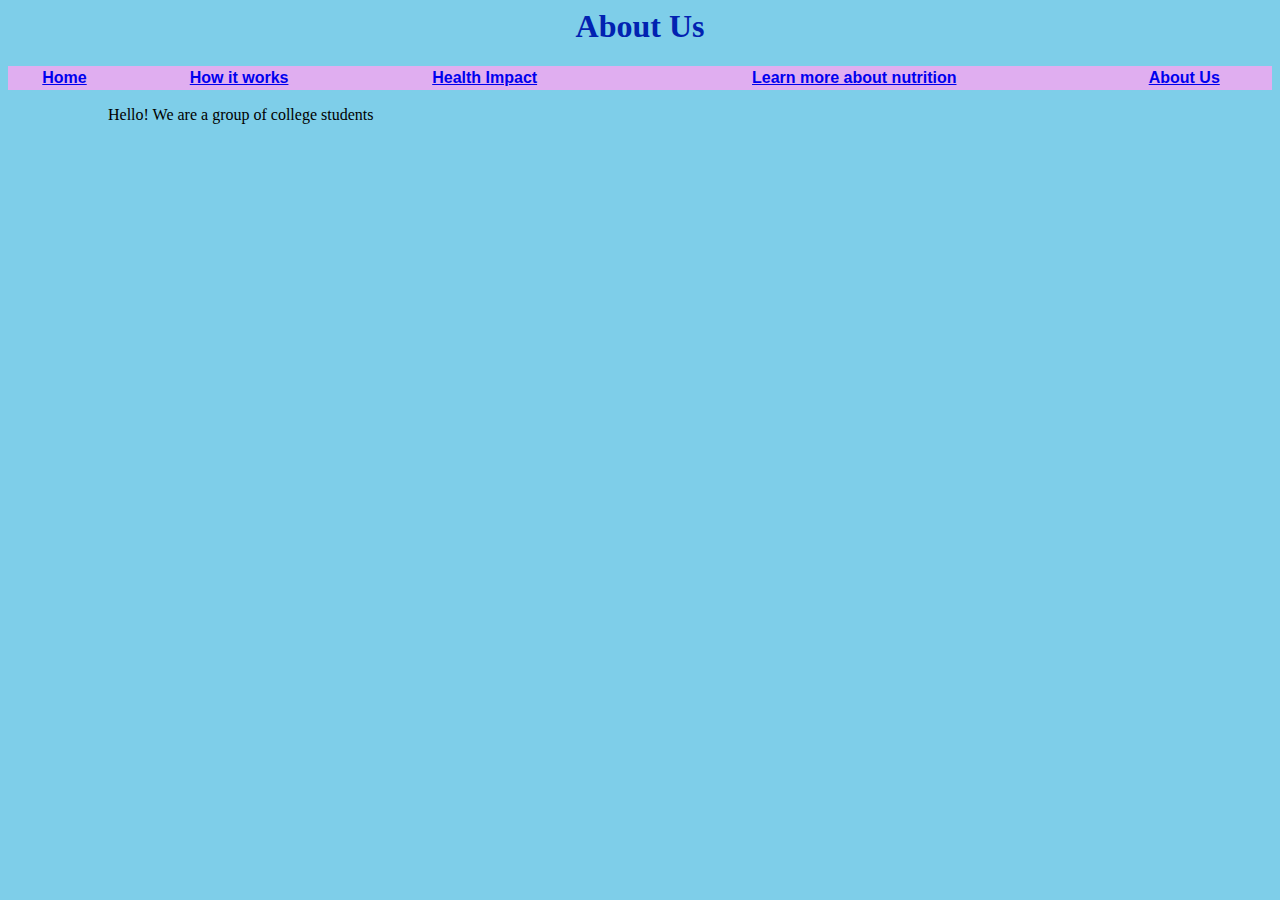
==== aboutus.html @ 21a06381 "updating and adding content" ====
<html>
    <head>
        <title>
            About Us
        </title>
        <link rel="stylesheet" href="./main.css">
    </head>
    <body>
        <h1 style="color: rgb(2, 34, 177); text-align: center">
            About Us
        </h1>
        <div class="tlb">
            <table style="width:100%">
                    <tr>
                      <th>
                        <a href="index.html">Home</a>
                      </th>
                      <th>
                        <a href="howitworks.html">How it works</a>
                      </th>
                      <th>
                        <a href="healthimpact.html">Health Impact</a>
                      </th>
                      <th>
                        <a href="contactadietican.html">Learn more about nutrition</a>
                      </th>
                      <th>
                        <a href="aboutus.html">About Us</a>
                      </th>
                    </tr>
            </table>
        </div>
        <div class="intro">
            <p>
                Hello! We are a group of college students 
            </p>
        </div>
    </body>
</html>
---- main.css ----
body {
    background-color: rgb(126, 206, 233);
  }
.tlb {
    font-family: sans-serif;
    background-color: rgb(224, 174, 240)
}
.pic {
    display: block;
  margin-left: auto;
  margin-right: auto;
  text-align: center;
  width: 100%;
}
.def{
  margin-left: 100px;
  margin-right: 100px;
}
.intro{
  margin-left: 100px;
  margin-right: 100px;
}
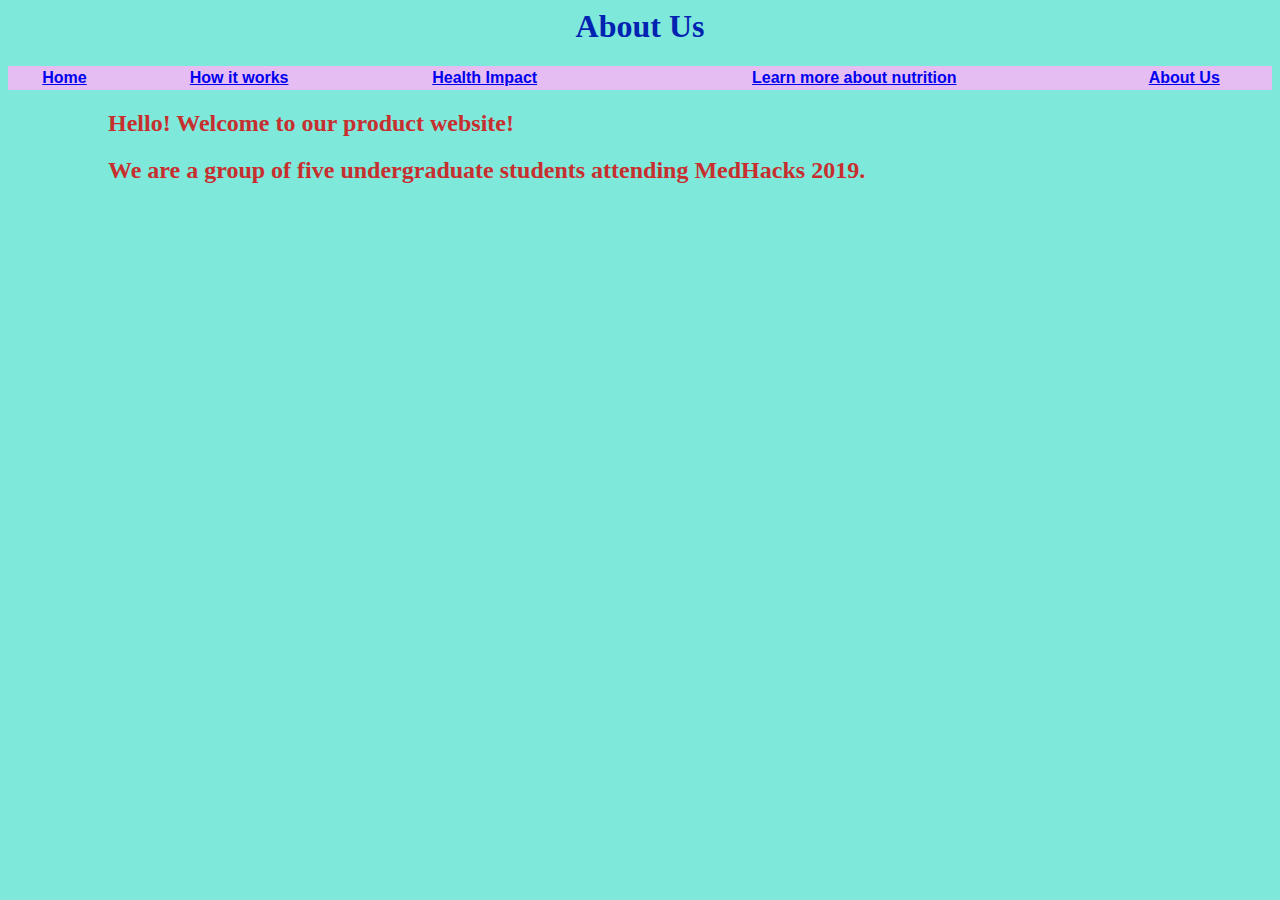
==== commit 255f5dfe: "updating" ====
--- a/aboutus.html
+++ b/aboutus.html
@@ -31,9 +31,13 @@
             </table>
         </div>
         <div class="intro">
-            <p>
-                Hello! We are a group of college students 
-            </p>
+            <h2>
+                Hello! Welcome to our product website!
+            </h2>
+            <h2>
+                We are a group of five undergraduate students attending MedHacks 2019. 
+            </h2>
+
         </div>
     </body>
 </html>--- a/main.css
+++ b/main.css
@@ -1,9 +1,9 @@
 body {
-    background-color: rgb(126, 206, 233);
+    background-color: rgb(126, 233, 219);
   }
 .tlb {
     font-family: sans-serif;
-    background-color: rgb(224, 174, 240)
+    background-color: rgb(229, 189, 243)
 }
 .pic {
     display: block;
@@ -19,4 +19,5 @@
 .intro{
   margin-left: 100px;
   margin-right: 100px;
+  color: rgb(199, 47, 47)
 }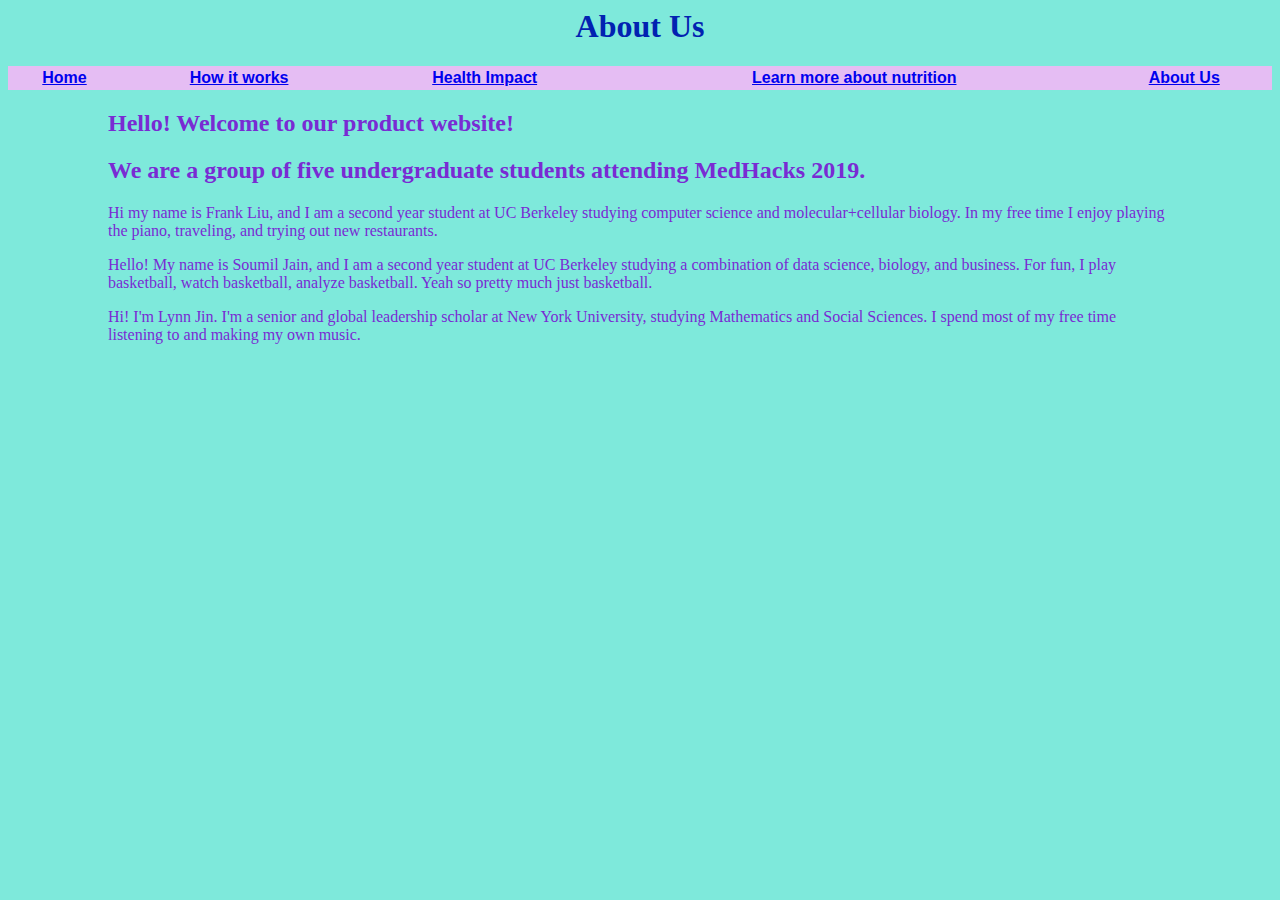
==== commit 9aecf1dd: "updating aboutus" ====
--- a/aboutus.html
+++ b/aboutus.html
@@ -37,7 +37,15 @@
             <h2>
                 We are a group of five undergraduate students attending MedHacks 2019. 
             </h2>
-
+            <p>
+              Hi my name is Frank Liu, and I am a second year student at UC Berkeley studying computer science and molecular+cellular biology. In my free time I enjoy playing the piano, traveling, and trying out new restaurants.
+            </p>
+            <p>
+              Hello! My name is Soumil Jain, and I am a second year student at UC Berkeley studying a combination of data science, biology, and business. For fun, I play basketball, watch basketball, analyze basketball. Yeah so pretty much just basketball.
+            </p>
+            <p>
+              Hi! I'm Lynn Jin. I'm a senior and global leadership scholar at New York University, studying Mathematics and Social Sciences. I spend most of my free time listening to and making my own music.
+            </p>
         </div>
     </body>
 </html>--- a/main.css
+++ b/main.css
@@ -19,5 +19,5 @@
 .intro{
   margin-left: 100px;
   margin-right: 100px;
-  color: rgb(199, 47, 47)
+  color: rgb(121, 43, 211)
 }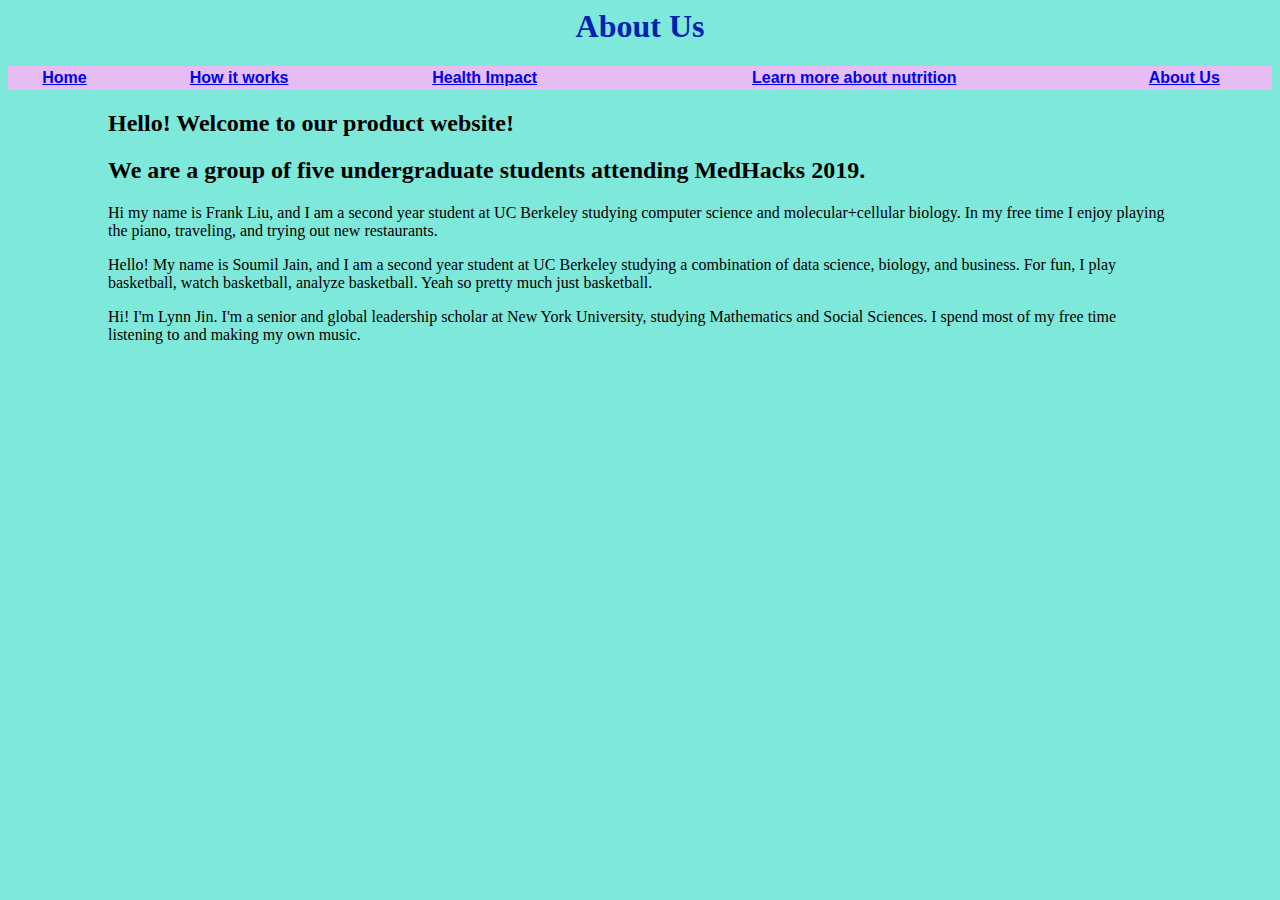
==== commit 896b2aa8: "fix spelling" ====
--- a/aboutus.html
+++ b/aboutus.html
@@ -22,7 +22,7 @@
                         <a href="healthimpact.html">Health Impact</a>
                       </th>
                       <th>
-                        <a href="contactadietican.html">Learn more about nutrition</a>
+                        <a href="contactandietitian.html">Learn more about nutrition</a>
                       </th>
                       <th>
                         <a href="aboutus.html">About Us</a>
--- a/main.css
+++ b/main.css
@@ -19,5 +19,5 @@
 .intro{
   margin-left: 100px;
   margin-right: 100px;
-  color: rgb(121, 43, 211)
+  color: rgb(0, 0, 0)
 }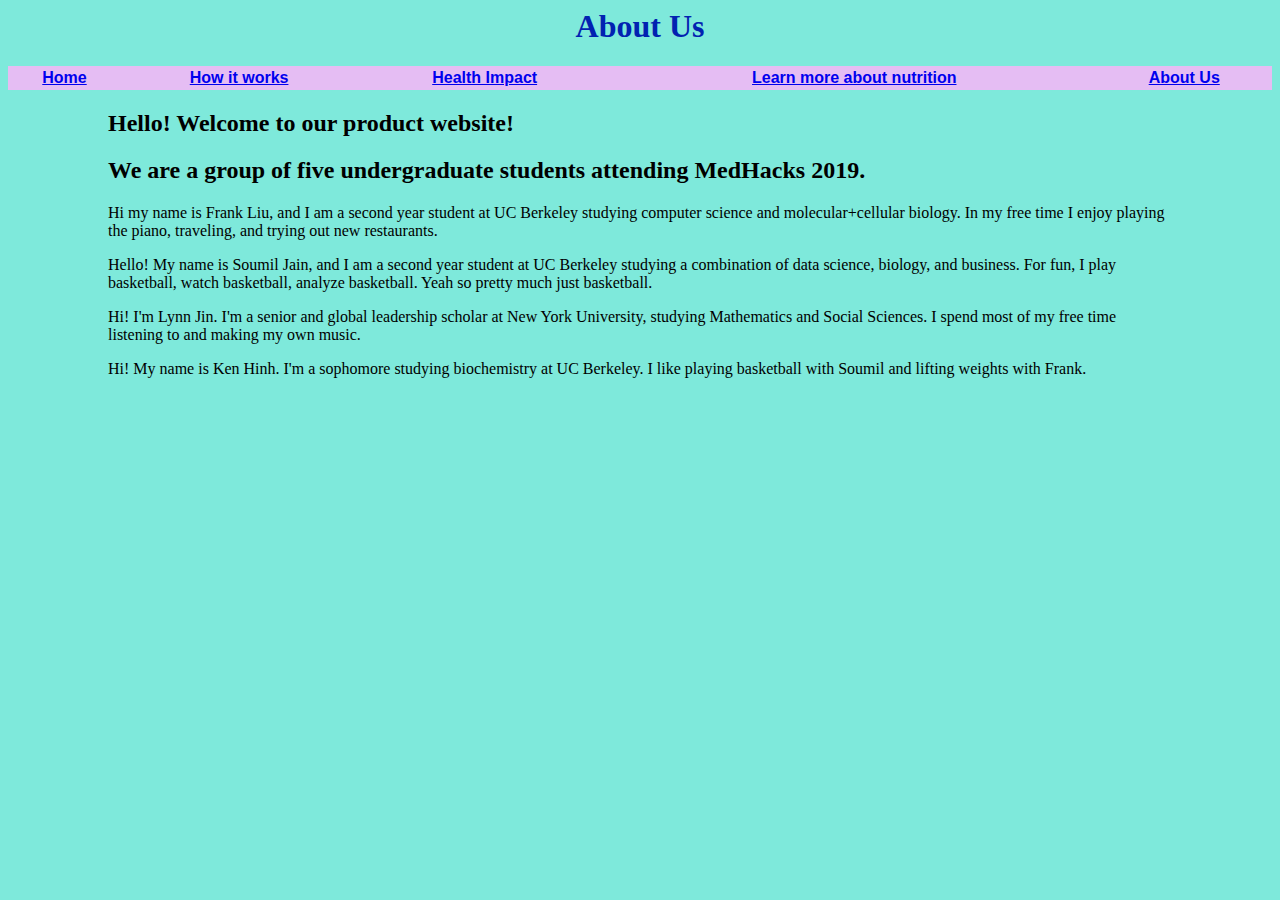
==== commit a6ba7fd5: "personal bio" ====
--- a/aboutus.html
+++ b/aboutus.html
@@ -46,6 +46,9 @@
             <p>
               Hi! I'm Lynn Jin. I'm a senior and global leadership scholar at New York University, studying Mathematics and Social Sciences. I spend most of my free time listening to and making my own music.
             </p>
+            <p>
+              Hi! My name is Ken Hinh. I'm a sophomore studying biochemistry at UC Berkeley. I like playing basketball with Soumil and lifting weights with Frank. 
+            </p>
         </div>
     </body>
 </html>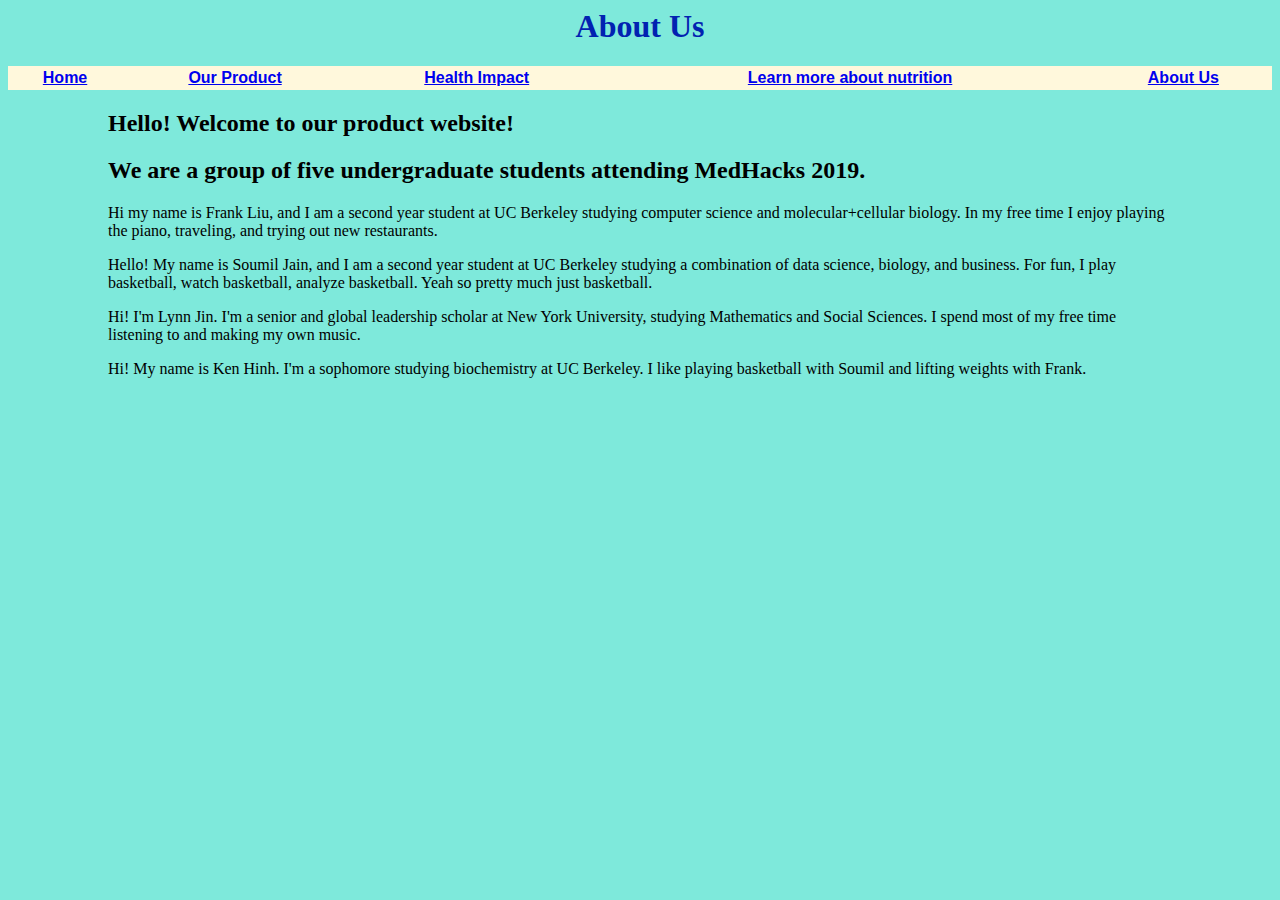
==== commit cec09212: "fix everything:)" ====
--- a/aboutus.html
+++ b/aboutus.html
@@ -16,7 +16,7 @@
                         <a href="index.html">Home</a>
                       </th>
                       <th>
-                        <a href="howitworks.html">How it works</a>
+                        <a href="ourproduct.html">Our Product</a>
                       </th>
                       <th>
                         <a href="healthimpact.html">Health Impact</a>
--- a/main.css
+++ b/main.css
@@ -3,10 +3,17 @@
   }
 .tlb {
     font-family: sans-serif;
-    background-color: rgb(229, 189, 243)
+    background-color: cornsilk;
 }
 .pic {
     display: block;
+  margin-left: auto;
+  margin-right: auto;
+  text-align: center;
+  width: 100%;
+}
+.pic1{
+  display: block;
   margin-left: auto;
   margin-right: auto;
   text-align: center;
@@ -20,4 +27,43 @@
   margin-left: 100px;
   margin-right: 100px;
   color: rgb(0, 0, 0)
-}+}
+.insp{margin-left: 100px;
+  margin-right: 100px;
+  font-size: 20px;
+}
+.insp1{margin-left: 100px;
+  margin-right: 100px;
+  font-size: 20px;
+}
+.hiw{margin-left: 100px;
+  margin-right: 100px;
+  font-size: 20px;
+}
+.hiw1{margin-left: 100px;
+  margin-right: 100px;
+  font-size: 20px;
+}
+.nexts{margin-left: 100px;
+  margin-right: 100px;
+  font-size: 20px;
+}
+.ns{margin-left: 100px;
+  margin-right: 100px;
+}
+.hwbi{margin-left: 100px;
+  margin-right: 100px;
+  font-size: 20px;
+}
+.cwri{margin-left: 100px;
+  margin-right: 100px;
+  font-size: 20px;
+}
+.ate{margin-left: 100px;
+  margin-right: 100px;
+  font-size: 20px;
+}
+.ate1{margin-left: 100px;
+  margin-right: 100px;
+  font-size: 20px;
+}
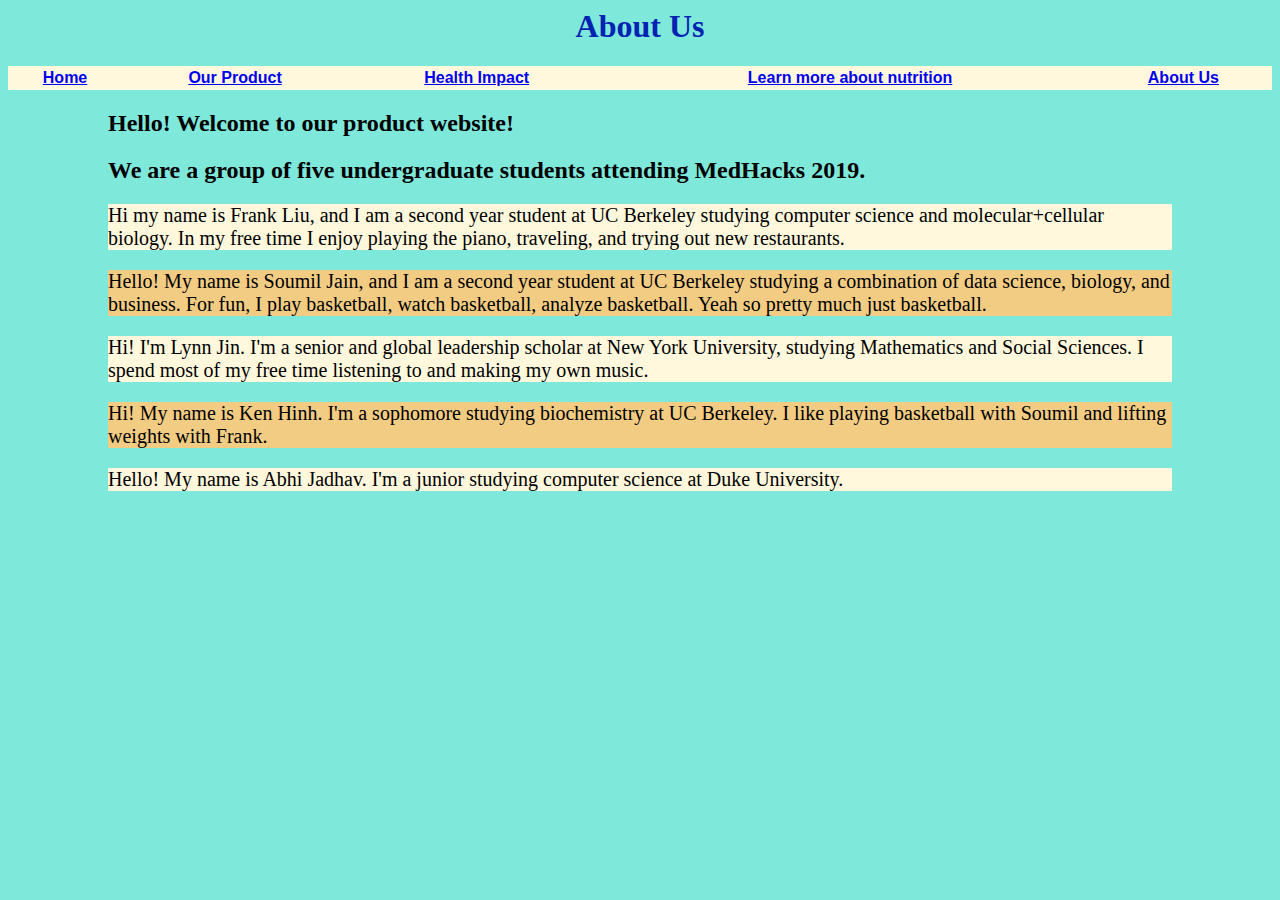
==== commit eecbf95a: "updating everything" ====
--- a/aboutus.html
+++ b/aboutus.html
@@ -37,17 +37,20 @@
             <h2>
                 We are a group of five undergraduate students attending MedHacks 2019. 
             </h2>
-            <p>
+            <p style="font-size: 20px; background-color: cornsilk">
               Hi my name is Frank Liu, and I am a second year student at UC Berkeley studying computer science and molecular+cellular biology. In my free time I enjoy playing the piano, traveling, and trying out new restaurants.
             </p>
-            <p>
+            <p style="font-size: 20px; background-color: rgb(243, 204, 132)">
               Hello! My name is Soumil Jain, and I am a second year student at UC Berkeley studying a combination of data science, biology, and business. For fun, I play basketball, watch basketball, analyze basketball. Yeah so pretty much just basketball.
             </p>
-            <p>
+            <p style="font-size: 20px; background-color: cornsilk">
               Hi! I'm Lynn Jin. I'm a senior and global leadership scholar at New York University, studying Mathematics and Social Sciences. I spend most of my free time listening to and making my own music.
             </p>
-            <p>
+            <p style="font-size: 20px; background-color: rgb(243, 204, 132)">
               Hi! My name is Ken Hinh. I'm a sophomore studying biochemistry at UC Berkeley. I like playing basketball with Soumil and lifting weights with Frank. 
+            </p>
+            <p style="font-size: 20px; background-color: cornsilk">
+              Hello! My name is Abhi Jadhav. I'm a junior studying computer science at Duke University.
             </p>
         </div>
     </body>
